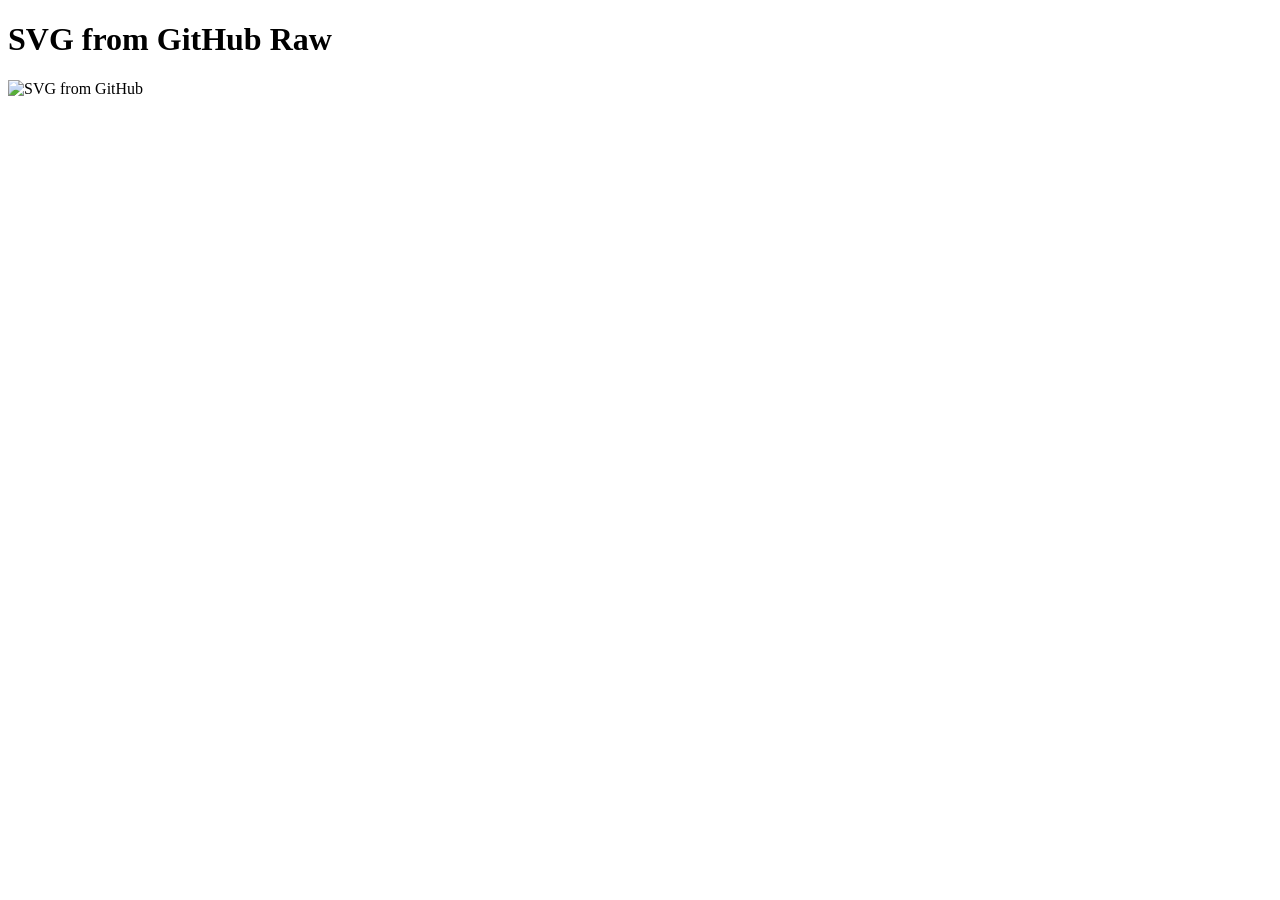
==== index.html @ 2205c452 "Update and rename DOCTYPE.html to index.html" ====
<!DOCTYPE html>
<html lang="en">
<head>
  <meta charset="UTF-8">
  <title>SVG from GitHub</title>
</head>
<body>
  <h1>SVG from GitHub Raw</h1>

  <!-- Load the SVG directly -->
  <img src="https://raw.githubusercontent.com/auden82/auden/288d3b1c1e13b6060773a340a25e12107891da65/auden.pro.svg" 
       alt="SVG from GitHub" width="400">

</body>

</html>
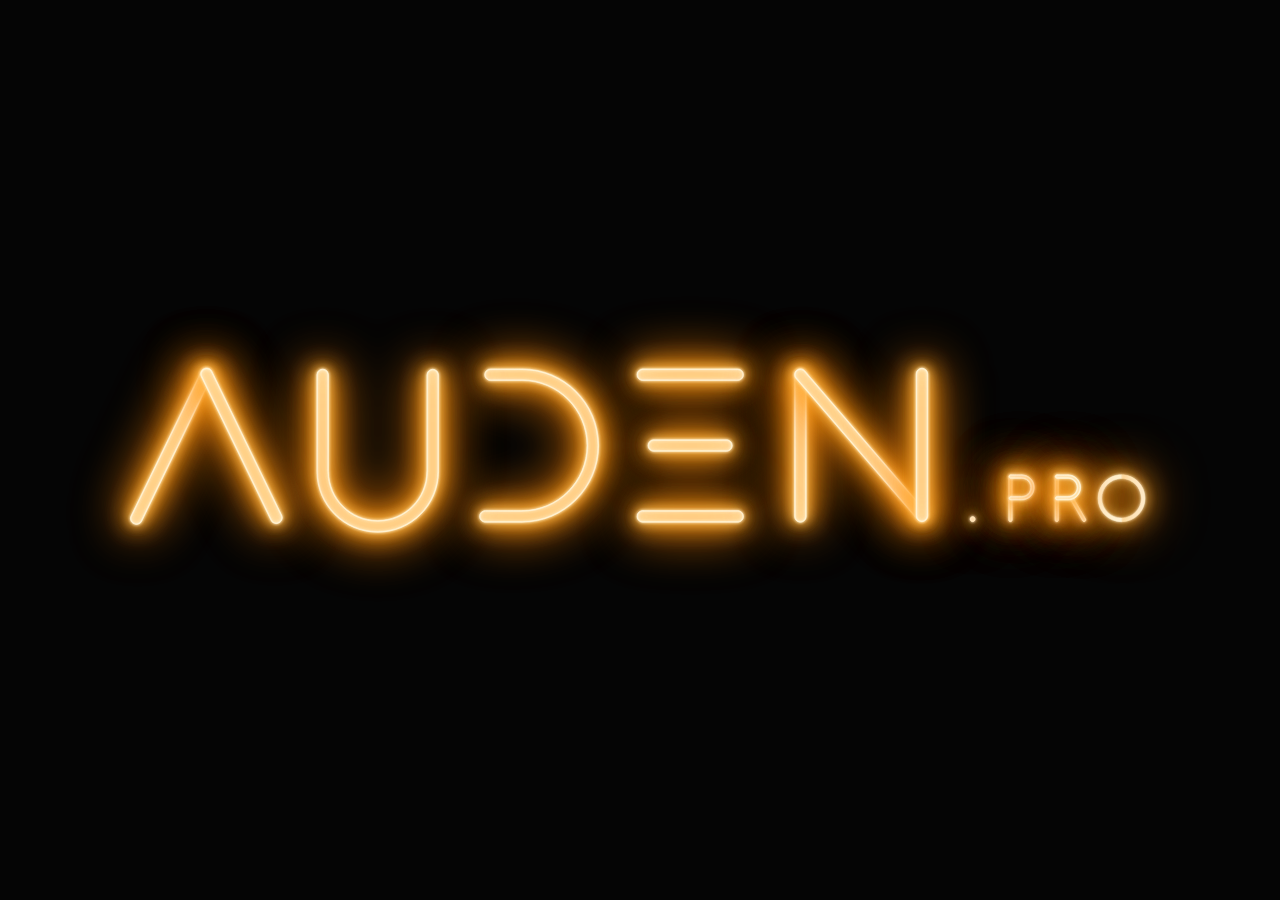
==== commit 618e8b03: "Add files via upload" ====
--- a/index.html
+++ b/index.html
@@ -1,16 +1,118 @@
-<!DOCTYPE html>
-<html lang="en">
-<head>
-  <meta charset="UTF-8">
-  <title>SVG from GitHub</title>
-</head>
-<body>
-  <h1>SVG from GitHub Raw</h1>
-
-  <!-- Load the SVG directly -->
-  <img src="https://raw.githubusercontent.com/auden82/auden/288d3b1c1e13b6060773a340a25e12107891da65/auden.pro.svg" 
-       alt="SVG from GitHub" width="400">
-
-</body>
-
-</html>
+<!doctype html>
+<html lang="en">
+<head>
+<meta charset="utf-8">
+<meta name="viewport" content="width=device-width,initial-scale=1">
+<title>Auden</title>
+<style>
+  * { box-sizing: border-box; }
+  html, body { margin:0; min-height:100%; background:#050505; }
+  body { min-height:100vh; display:grid; place-items:center; overflow:hidden; }
+  .auden-sign { width:min(82vw,1100px); height:auto; overflow:visible; }
+  .tube {
+    fill:#fff4d6;
+    stroke:#fff4d6;
+    stroke-width:.7;
+    filter: drop-shadow(0 0 2px #fff7dc)
+            drop-shadow(0 0 7px #ffc35a)
+            drop-shadow(0 0 16px #ff9f1c)
+            drop-shadow(0 0 32px rgba(255,132,0,.72));
+  }
+  .neon { animation: startup 3.25s linear 1 both, idle 9s 3.25s infinite; transform-origin:center; }
+  @keyframes startup {
+    0%,5%   { opacity:0; }
+    6%      { opacity:.16; }
+    8%      { opacity:0; }
+    10%     { opacity:.72; }
+    12%     { opacity:.08; }
+    15%     { opacity:.9; }
+    18%     { opacity:.25; }
+    22%     { opacity:1; }
+    25%     { opacity:.42; }
+    28%,34% { opacity:1; }
+    35%     { opacity:.58; }
+    37%,100%{ opacity:1; }
+  }
+  @keyframes idle {
+    0%,71%,73%,75%,100% { opacity:1; }
+    72% { opacity:.82; }
+    74% { opacity:.94; }
+  }
+  @media (prefers-reduced-motion: reduce) { .neon { animation:none; } }
+</style>
+</head>
+<body>
+<svg class="auden-sign" viewBox="315 485 1375 255" xmlns="http://www.w3.org/2000/svg" role="img" aria-label="AUDEN.PRO">
+  <g class="neon" fill="none">
+
+    <g>
+      <path class="tube" d="M800.22,706.2c-3.93,0-7.13-3.2-7.13-7.13s3.2-7.13,7.13-7.13h47.95c47.25,0,85.69-38.44,85.69-85.69s-38.44-85.69-85.69-85.69h-41.31c-3.93,0-7.13-3.2-7.13-7.13s3.2-7.13,7.13-7.13h41.31c55.11,0,99.95,44.84,99.95,99.95s-44.84,99.95-99.95,99.95h-47.95Z"/>
+      <path class="tube" d="M848.17,506.8c54.84,0,99.45,44.61,99.45,99.45s-44.61,99.45-99.45,99.45h-47.95c-3.66,0-6.63-2.97-6.63-6.63s2.97-6.63,6.63-6.63h47.95c47.53,0,86.19-38.67,86.19-86.19s-38.67-86.19-86.19-86.19h-41.31c-3.66,0-6.63-2.97-6.63-6.63s2.97-6.63,6.63-6.63h41.31M848.17,505.8h0s-41.31,0-41.31,0c-4.21,0-7.63,3.42-7.63,7.63s3.42,7.63,7.63,7.63h41.31c47.05,0,85.19,38.14,85.19,85.19s-38.14,85.19-85.19,85.19h0s-47.95,0-47.95,0c-4.21,0-7.63,3.42-7.63,7.63s3.42,7.63,7.63,7.63h47.95c55.48,0,100.45-44.97,100.45-100.45s-44.97-100.45-100.45-100.45h0Z"/>
+    </g>
+    <g>
+      <path class="tube" d="M1006.41,520.56c-3.93,0-7.13-3.2-7.13-7.13s3.2-7.13,7.13-7.13h124.32c3.93,0,7.13,3.2,7.13,7.13s-3.2,7.13-7.13,7.13h-124.32Z"/>
+      <path class="tube" d="M1006.41,505.8v1h124.32c3.66,0,6.63,2.97,6.63,6.63s-2.97,6.63-6.63,6.63h-124.32c-3.66,0-6.63-2.97-6.63-6.63s2.97-6.63,6.63-6.63v-1M1006.41,505.8c-4.21,0-7.63,3.42-7.63,7.63s3.42,7.63,7.63,7.63h124.32c4.21,0,7.63-3.42,7.63-7.63s-3.42-7.63-7.63-7.63h-124.32Z"/>
+    </g>
+    <g>
+      <path class="tube" d="M1006.41,706.2c-3.93,0-7.13-3.2-7.13-7.13s3.2-7.13,7.13-7.13h124.32c3.93,0,7.13,3.2,7.13,7.13s-3.2,7.13-7.13,7.13h-124.32Z"/>
+      <path class="tube" d="M1006.41,691.44v1h124.32c3.66,0,6.63,2.97,6.63,6.63s-2.97,6.63-6.63,6.63h-124.32c-3.66,0-6.63-2.97-6.63-6.63s2.97-6.63,6.63-6.63v-1M1006.41,691.44c-4.21,0-7.63,3.42-7.63,7.63h0c0,4.21,3.42,7.63,7.63,7.63h124.32c4.21,0,7.63-3.42,7.63-7.63s-3.42-7.63-7.63-7.63h-124.32Z"/>
+    </g>
+    <g>
+      <path class="tube" d="M1020.86,613.38c-3.93,0-7.13-3.2-7.13-7.13s3.2-7.13,7.13-7.13h95.17c3.93,0,7.13,3.2,7.13,7.13s-3.2,7.13-7.13,7.13h-95.17Z"/>
+      <path class="tube" d="M1020.86,599.62h95.17c3.66,0,6.63,2.97,6.63,6.63s-2.97,6.63-6.63,6.63h-95.17c-3.66,0-6.63-2.97-6.63-6.63,0-1.77.69-3.44,1.94-4.69,1.25-1.25,2.92-1.94,4.69-1.94h0M1020.86,598.62c-4.21,0-7.63,3.42-7.63,7.63s3.42,7.63,7.63,7.63h95.17c4.21,0,7.63-3.42,7.63-7.63h0c0-4.21-3.42-7.63-7.63-7.63h-95.17Z"/>
+    </g>
+    <g>
+      <path class="tube" d="M1212.91,706.2c-3.93,0-7.13-3.2-7.13-7.13v-185.85c0-3.93,3.2-7.13,7.13-7.13s7.13,3.2,7.13,7.13v185.85c0,3.93-3.2,7.13-7.13,7.13Z"/>
+      <path class="tube" d="M1212.91,506.59c3.66,0,6.63,2.97,6.63,6.63v185.85c0,3.66-2.97,6.63-6.63,6.63s-6.63-2.97-6.63-6.63v-185.85c0-3.66,2.97-6.63,6.63-6.63M1212.91,505.59c-4.21,0-7.63,3.42-7.63,7.63v185.85c0,4.21,3.42,7.63,7.63,7.63h0c4.21,0,7.63-3.42,7.63-7.63v-185.85c0-4.21-3.42-7.63-7.63-7.63h0Z"/>
+    </g>
+    <g>
+      <path class="tube" d="M1438.57,705.48c-1.55,0-2.81-1.26-2.81-2.81s1.26-2.81,2.81-2.81,2.81,1.26,2.81,2.81-1.26,2.81-2.81,2.81Z"/>
+      <path class="tube" d="M1438.57,700.36c1.27,0,2.31,1.04,2.31,2.31s-1.04,2.31-2.31,2.31-2.31-1.04-2.31-2.31,1.04-2.31,2.31-2.31M1438.57,699.36c-1.83,0-3.31,1.48-3.31,3.31s1.48,3.31,3.31,3.31,3.31-1.48,3.31-3.31-1.48-3.31-3.31-3.31h0Z"/>
+    </g>
+    <g>
+      <path class="tube" d="M1488.1,705.48c-1.01,0-1.83-.82-1.83-1.83v-56.71c0-1.01.82-1.83,1.83-1.83s1.83.82,1.83,1.83v56.71c0,1.01-.82,1.83-1.83,1.83Z"/>
+      <path class="tube" d="M1488.1,645.61c.73,0,1.33.6,1.33,1.33v56.71c0,.73-.6,1.33-1.33,1.33s-1.33-.6-1.33-1.33v-56.71c0-.73.6-1.33,1.33-1.33M1488.1,644.61c-1.29,0-2.33,1.04-2.33,2.33v56.71c0,1.29,1.04,2.33,2.33,2.33s2.33-1.04,2.33-2.33v-56.71c0-1.29-1.04-2.33-2.33-2.33h0Z"/>
+    </g>
+    <g>
+      <path class="tube" d="M1488.58,677.09c-1.01,0-1.83-.82-1.83-1.83s.82-1.83,1.83-1.83h14.3c6.8,0,12.33-5.53,12.33-12.33s-5.53-12.33-12.33-12.33h-14.3c-1.01,0-1.83-.82-1.83-1.83s.82-1.83,1.83-1.83h14.3c8.82,0,15.99,7.17,15.99,15.99s-7.17,15.99-15.99,15.99h-14.3Z"/>
+      <path class="tube" d="M1502.88,644.61v1c8.54,0,15.49,6.95,15.49,15.49,0,4.14-1.61,8.03-4.54,10.95-2.93,2.93-6.82,4.54-10.95,4.54h-14.3c-.73,0-1.33-.6-1.33-1.33s.6-1.33,1.33-1.33h14.3c7.08,0,12.83-5.76,12.83-12.83s-5.76-12.83-12.83-12.83h-14.3c-.73,0-1.33-.6-1.33-1.33s.6-1.33,1.33-1.33h14.3v-1M1502.88,644.61h0s-14.3,0-14.3,0c-1.29,0-2.33,1.04-2.33,2.33s1.04,2.33,2.33,2.33h14.3c6.54,0,11.83,5.3,11.83,11.83s-5.3,11.83-11.83,11.83h0s-14.3,0-14.3,0c-1.29,0-2.33,1.04-2.33,2.33s1.04,2.33,2.33,2.33h14.3c9.11,0,16.49-7.38,16.49-16.49s-7.38-16.49-16.49-16.49h0Z"/>
+    </g>
+    <g>
+      <path class="tube" d="M1548.79,705.48c-1.01,0-1.83-.82-1.83-1.83v-56.71c0-1.01.82-1.83,1.83-1.83s1.83.82,1.83,1.83v56.71c0,1.01-.82,1.83-1.83,1.83Z"/>
+      <path class="tube" d="M1548.79,645.61c.73,0,1.33.6,1.33,1.33v56.71c0,.73-.6,1.33-1.33,1.33s-1.33-.6-1.33-1.33v-56.71c0-.73.6-1.33,1.33-1.33M1548.79,644.61c-1.29,0-2.33,1.04-2.33,2.33v56.71c0,1.29,1.04,2.33,2.33,2.33s2.33-1.04,2.33-2.33v-56.71c0-1.29-1.04-2.33-2.33-2.33h0Z"/>
+    </g>
+    <g>
+      <path class="tube" d="M1584.61,705.48c-.65,0-1.26-.35-1.58-.91l-16.19-28.03c-.5-.87-.2-1.99.67-2.5.28-.16.59-.24.91-.24.65,0,1.26.35,1.59.91l16.19,28.03c.5.87.2,1.99-.67,2.5-.28.16-.59.25-.91.25h0Z"/>
+      <path class="tube" d="M1568.42,674.28c.47,0,.92.25,1.15.66l16.19,28.03c.18.31.22.67.13,1.01-.09.34-.31.63-.62.81-.2.12-.43.18-.66.18-.47,0-.92-.25-1.15-.66l-16.19-28.03c-.37-.63-.15-1.45.49-1.81.2-.12.43-.18.66-.18M1568.42,673.28c-.4,0-.8.1-1.16.31-1.11.64-1.5,2.07-.85,3.18l16.19,28.03c.43.75,1.21,1.16,2.02,1.16.4,0,.8-.1,1.16-.31,1.11-.64,1.5-2.07.85-3.18l-16.19-28.03c-.43-.75-1.21-1.16-2.02-1.16h0Z"/>
+    </g>
+    <path class="tube" d="M1633.62,705.98c16.95,0,30.68-13.74,30.68-30.68s-13.74-30.68-30.68-30.68h0v4.66c14.28,0,26.02,11.75,26.02,26.02s-11.75,26.02-26.02,26.02h0"/>
+    <path class="tube" d="M1633.62,644.61c-16.95,0-30.68,13.74-30.68,30.68s13.74,30.68,30.68,30.68h0c0-1.55,0-3.11,0-4.66-14.28,0-26.02-11.75-26.02-26.02s11.75-26.02,26.02-26.02h0"/>
+    <g>
+      <path class="tube" d="M659.12,719.33c-43.69,0-79.23-35.54-79.23-79.23v-126.37c0-3.93,3.2-7.13,7.13-7.13s7.13,3.2,7.13,7.13v126.32l.14.21c.09,35.67,29.13,64.67,64.83,64.67s64.56-28.81,64.83-64.33h.14v-126.67c0-3.93,3.2-7.13,7.13-7.13s7.13,3.2,7.13,7.13v126.17c0,43.69-35.54,79.23-79.23,79.23Z"/>
+      <path class="tube" d="M587.02,507.1c3.66,0,6.63,2.97,6.63,6.63v126.48l.14.21c.17,35.88,29.41,65.01,65.33,65.01s64.78-28.77,65.32-64.33h.15v-127.17c0-3.66,2.97-6.63,6.63-6.63s6.63,2.97,6.63,6.63v126.17c0,43.41-35.32,78.73-78.73,78.73s-78.73-35.32-78.73-78.73v-126.37c0-3.66,2.97-6.63,6.63-6.63M587.02,506.1h0c-4.21,0-7.63,3.42-7.63,7.63v126.37c0,44.03,35.7,79.73,79.73,79.73s79.73-35.7,79.73-79.73v-126.17c0-4.21-3.42-7.63-7.63-7.63s-7.63,3.42-7.63,7.63v126.17h-.14c0,35.53-28.8,64.33-64.33,64.33s-64.33-28.8-64.33-64.33l-.14-.2v-126.17c0-4.21-3.42-7.63-7.63-7.63h0Z"/>
+    </g>
+    <g>
+      <path class="tube" d="M343.11,709.1c-1.08,0-2.13-.24-3.11-.72l-.36-.17c-1.71-.83-3-2.28-3.62-4.08-.62-1.8-.51-3.73.32-5.45l91.88-189.37c1.19-2.44,3.71-4.02,6.42-4.02,1.08,0,2.13.24,3.11.72l.36.17c3.54,1.72,5.02,5.99,3.3,9.53l-91.88,189.37c-1.2,2.48-3.66,4.02-6.42,4.02Z"/>
+      <path class="tube" d="M434.64,505.8c1,0,1.98.22,2.89.67l.36.17c1.59.77,2.79,2.12,3.37,3.79s.47,3.47-.3,5.07l-91.88,189.37c-1.12,2.31-3.41,3.74-5.97,3.74-1,0-1.98-.22-2.89-.67l-.36-.18c-1.59-.77-2.79-2.12-3.37-3.79-.58-1.67-.47-3.47.3-5.07l91.88-189.37c1.12-2.31,3.41-3.74,5.97-3.74M434.64,504.8c-2.83,0-5.55,1.58-6.87,4.3l-91.88,189.37c-1.84,3.79-.26,8.36,3.53,10.2l.36.17c1.07.52,2.21.77,3.33.77,2.83,0,5.55-1.58,6.87-4.3l91.88-189.37c1.84-3.79.26-8.36-3.53-10.2l-.36-.17c-1.07-.52-2.21-.77-3.33-.77h0Z"/>
+    </g>
+    <g>
+      <path class="tube" d="M526.14,708.05c-2.76,0-5.22-1.54-6.42-4.02l-91.37-188.32c-1.72-3.54-.23-7.81,3.3-9.53l.36-.17c.98-.48,2.03-.72,3.11-.72,2.72,0,5.24,1.58,6.42,4.02l91.37,188.32c1.72,3.54.23,7.81-3.3,9.53l-.36.17c-.98.48-2.03.72-3.11.72Z"/>
+      <path class="tube" d="M435.12,505.8h0c2.56,0,4.85,1.43,5.97,3.74l91.37,188.32c1.6,3.29.22,7.26-3.07,8.86l-.36.17c-.91.44-1.88.67-2.89.67-2.56,0-4.85-1.43-5.97-3.74l-91.37-188.32c-.77-1.59-.88-3.39-.3-5.07s1.78-3.02,3.37-3.79l.36-.17c.91-.44,1.88-.67,2.89-.67M435.12,504.8c-1.12,0-2.25.25-3.33.77l-.36.17c-3.79,1.84-5.37,6.4-3.53,10.2l91.37,188.32c1.32,2.72,4.04,4.3,6.87,4.3,1.12,0,2.25-.25,3.33-.77l.36-.17c3.79-1.84,5.37-6.4,3.53-10.2l-91.37-188.32c-1.32-2.72-4.04-4.3-6.87-4.3h0Z"/>
+    </g>
+    <g>
+      <path class="tube" d="M1372.15,705.48c-2.08,0-4.05-.9-5.41-2.48l-159.24-184.92c-1.24-1.44-1.85-3.28-1.71-5.18.14-1.9,1.01-3.63,2.46-4.87,1.29-1.11,2.95-1.73,4.65-1.73,2.08,0,4.05.9,5.41,2.48l159.24,184.92c1.24,1.44,1.85,3.28,1.71,5.18s-1.01,3.63-2.46,4.87c-1.29,1.11-2.94,1.73-4.65,1.73Z"/>
+      <path class="tube" d="M1212.91,506.8h0c1.93,0,3.77.84,5.03,2.3l159.24,184.92c2.39,2.77,2.07,6.96-.7,9.35-1.2,1.04-2.74,1.61-4.32,1.61-1.93,0-3.77-.84-5.03-2.3l-159.24-184.92c-2.39-2.77-2.07-6.97.7-9.35,1.2-1.04,2.74-1.61,4.32-1.61M1212.91,505.8c-1.76,0-3.53.61-4.98,1.85-3.19,2.75-3.55,7.57-.8,10.76l159.24,184.92c1.51,1.75,3.64,2.65,5.79,2.65,1.76,0,3.53-.61,4.98-1.85,3.19-2.75,3.55-7.57.8-10.76l-159.24-184.92c-1.51-1.75-3.64-2.65-5.79-2.65h0Z"/>
+    </g>
+    <g>
+      <path class="tube" d="M1372.15,705.48c-3.93,0-7.13-3.2-7.13-7.13v-185.85c0-3.93,3.2-7.13,7.13-7.13s7.13,3.2,7.13,7.13v185.85c0,3.93-3.2,7.13-7.13,7.13Z"/>
+      <path class="tube" d="M1372.15,505.87c3.66,0,6.63,2.97,6.63,6.63v185.85c0,3.66-2.97,6.63-6.63,6.63s-6.63-2.97-6.63-6.63v-185.85c0-3.66,2.97-6.63,6.63-6.63M1372.15,504.87c-4.21,0-7.63,3.42-7.63,7.63v185.85c0,4.21,3.42,7.63,7.63,7.63s7.63-3.42,7.63-7.63v-185.85c0-4.21-3.42-7.63-7.63-7.63h0Z"/>
+    </g>
+    <g>
+      <path class="tube" d="M1549.28,677.09c-1.01,0-1.83-.82-1.83-1.83s.82-1.83,1.83-1.83h14.3c6.8,0,12.33-5.53,12.33-12.33s-5.53-12.33-12.33-12.33h-14.3c-1.01,0-1.83-.82-1.83-1.83s.82-1.83,1.83-1.83h14.3c8.82,0,15.99,7.17,15.99,15.99s-7.17,15.99-15.99,15.99h-14.3Z"/>
+      <path class="tube" d="M1563.58,644.61v1c8.54,0,15.49,6.95,15.49,15.49s-6.95,15.49-15.49,15.49h-14.3c-.73,0-1.33-.6-1.33-1.33,0-.35.14-.69.39-.94.25-.25.58-.39.94-.39h14.3c7.08,0,12.83-5.76,12.83-12.83s-5.76-12.83-12.83-12.83h-14.3c-.73,0-1.33-.6-1.33-1.33s.6-1.33,1.33-1.33h14.3v-1M1563.58,644.61h0s-14.3,0-14.3,0c-1.29,0-2.33,1.04-2.33,2.33s1.04,2.33,2.33,2.33h14.3c6.54,0,11.83,5.3,11.83,11.83s-5.3,11.83-11.83,11.83h0s-14.3,0-14.3,0c-1.29,0-2.33,1.04-2.33,2.33s1.04,2.33,2.33,2.33h14.3c9.11,0,16.49-7.38,16.49-16.49s-7.38-16.49-16.49-16.49h0Z"/>
+    </g>
+  
+  </g>
+</svg>
+</body>
+</html>
